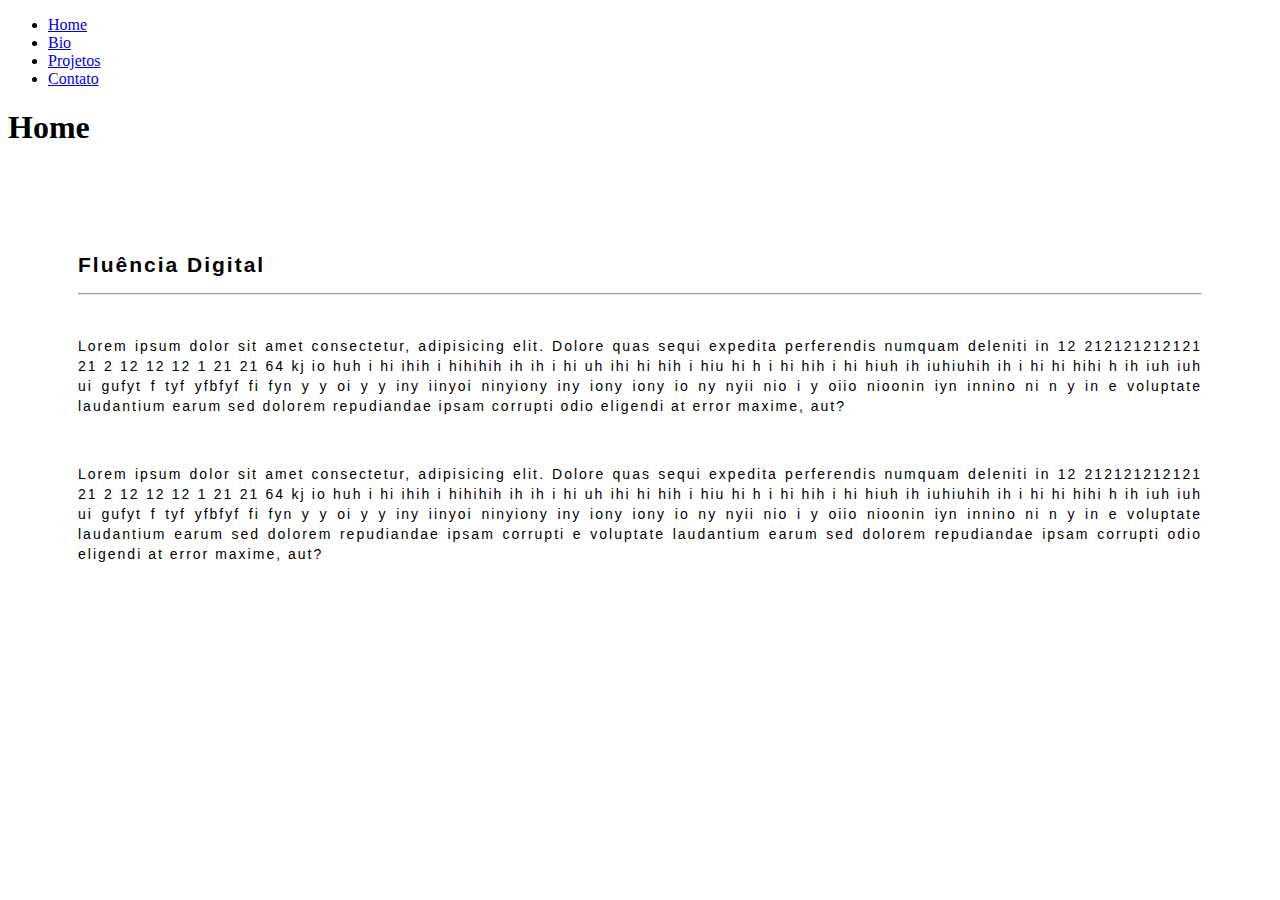
==== index.html @ 191c0691 "HTML/CSS - Tratamento de Vídeo" ====
<!DOCTYPE html>
<html lang="pt-br">
<head>
    <meta charset="UTF-8">
    <meta name="viewport" content="width=device-width, initial-scale=1.0">
    <title>Projeto com HTML e CSS</title>
    <link rel="stylesheet" href="css/style.css">
</head>
<body>
    <nav>
        <ul>
            <li><a href="index.html">Home</a></li>
            <li><a href="bio.html">Bio</a></li>
            <li><a href="projetos.html">Projetos</a></li>
            <li><a href="contato.html">Contato</a></li>
        </ul>
    </nav>
    <div class="wrapper">
        <h1>Home</h1>
    </div>
    <div class="wrapper-intro">
        <article>
            <h2>Fluência Digital</h2>
            <hr>
            <br><p>Lorem ipsum dolor sit amet consectetur, adipisicing elit. Dolore quas sequi expedita perferendis numquam deleniti in 12 212121212121 21 2 12 12 12 1 21  21 64   kj io huh i hi   ihih i hihihih ih ih i hi uh ihi hi hih i hiu hi h i hi hih i hi hiuh ih iuhiuhih ih i hi hi hihi h ih iuh iuh ui gufyt f tyf yfbfyf fi fyn y  y oi y y iny iinyoi ninyiony iny iony iony io ny nyii nio i y oiio nioonin iyn innino ni n y in  e voluptate laudantium earum sed dolorem repudiandae ipsam corrupti odio eligendi at error maxime, aut?</p>
            <br><p>Lorem ipsum dolor sit amet consectetur, adipisicing elit. Dolore quas sequi expedita perferendis numquam deleniti in 
            12 212121212121 21 2 12 12 12 1 21  21 64   kj io huh i hi   ihih i hihihih ih ih i hi uh ihi hi hih i hiu hi h i hi hih i hi hiuh ih iuhiuhih ih i hi hi hihi h ih iuh iuh ui gufyt f tyf yfbfyf fi fyn y  y oi y y iny iinyoi ninyiony iny iony iony io ny nyii nio i y oiio nioonin iyn innino ni n y in  e voluptate laudantium earum sed dolorem repudiandae ipsam corrupti e voluptate laudantium earum sed dolorem repudiandae ipsam corrupti odio eligendi at error maxime, aut?</p>
        </article>        
    </div>    
</body>

</html>
---- css/style.css ----
.wrapper-intro {
    font-family: Arial, Helvetica, sans-serif;
    font-size: 14px;
    text-align: justify;
    letter-spacing: 2px;
    line-height: 20px;
    padding: 70px 70px 20px;
    text-indent: 0px;
}

.wrapper-video {
    margin: 0 auto;
    max-width: 80%;
    padding-left: 20px;
    padding-right: 20px;
    padding-bottom: 10px;
    padding-top: 10px;
}

video {
    width: 56%;
    height: 315px;
}

.wrapper-video iframe {
    width: 56%;
    height: 315px;
}
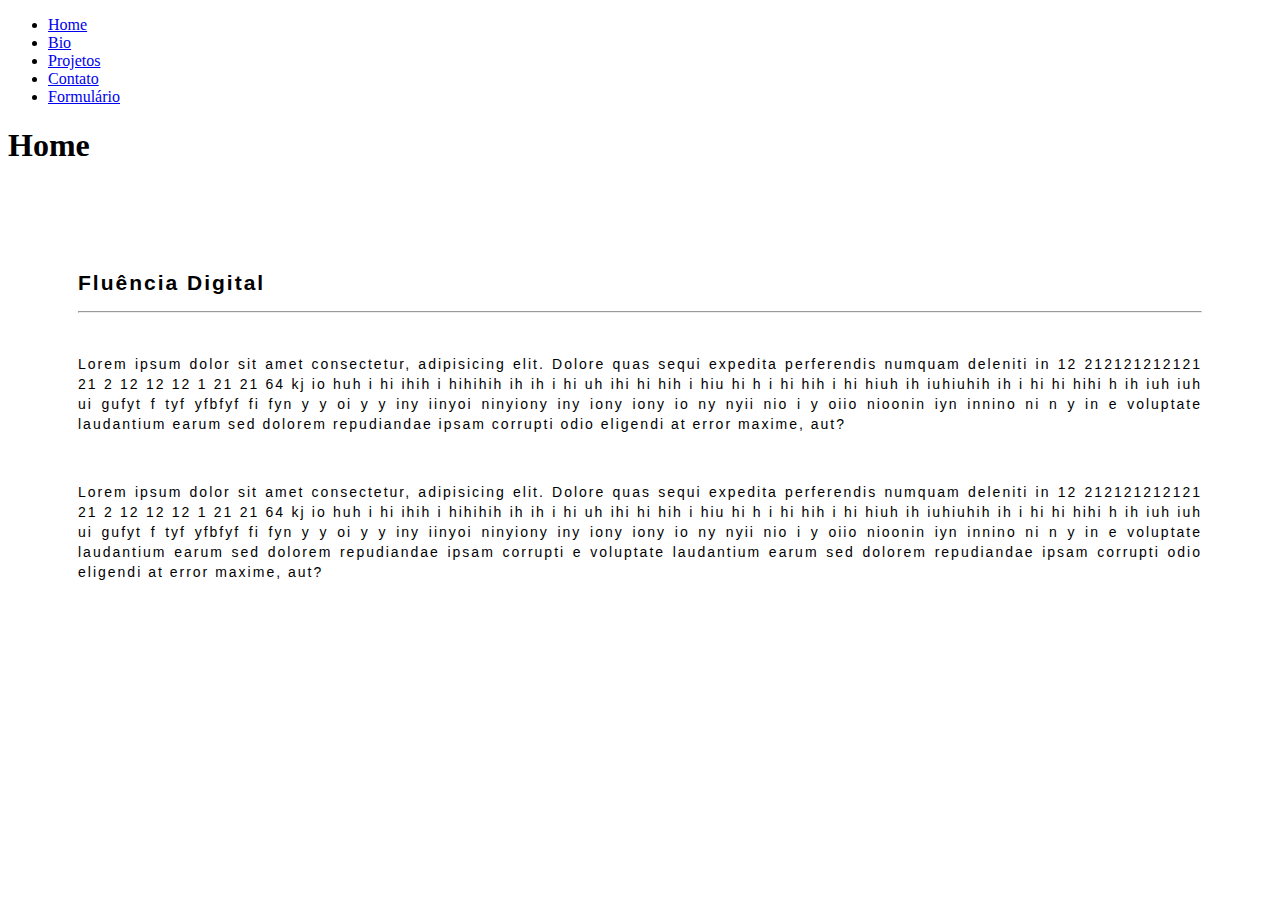
==== commit fb2daf37: "HTML - Formulário" ====
--- a/index.html
+++ b/index.html
@@ -3,8 +3,8 @@
 <head>
     <meta charset="UTF-8">
     <meta name="viewport" content="width=device-width, initial-scale=1.0">
-    <title>Projeto com HTML e CSS</title>
     <link rel="stylesheet" href="css/style.css">
+    <title>Projeto com HTML e CSS</title>    
 </head>
 <body>
     <nav>
@@ -13,6 +13,7 @@
             <li><a href="bio.html">Bio</a></li>
             <li><a href="projetos.html">Projetos</a></li>
             <li><a href="contato.html">Contato</a></li>
+            <li><a href="formulario.html">Formulário</a></li>
         </ul>
     </nav>
     <div class="wrapper">
